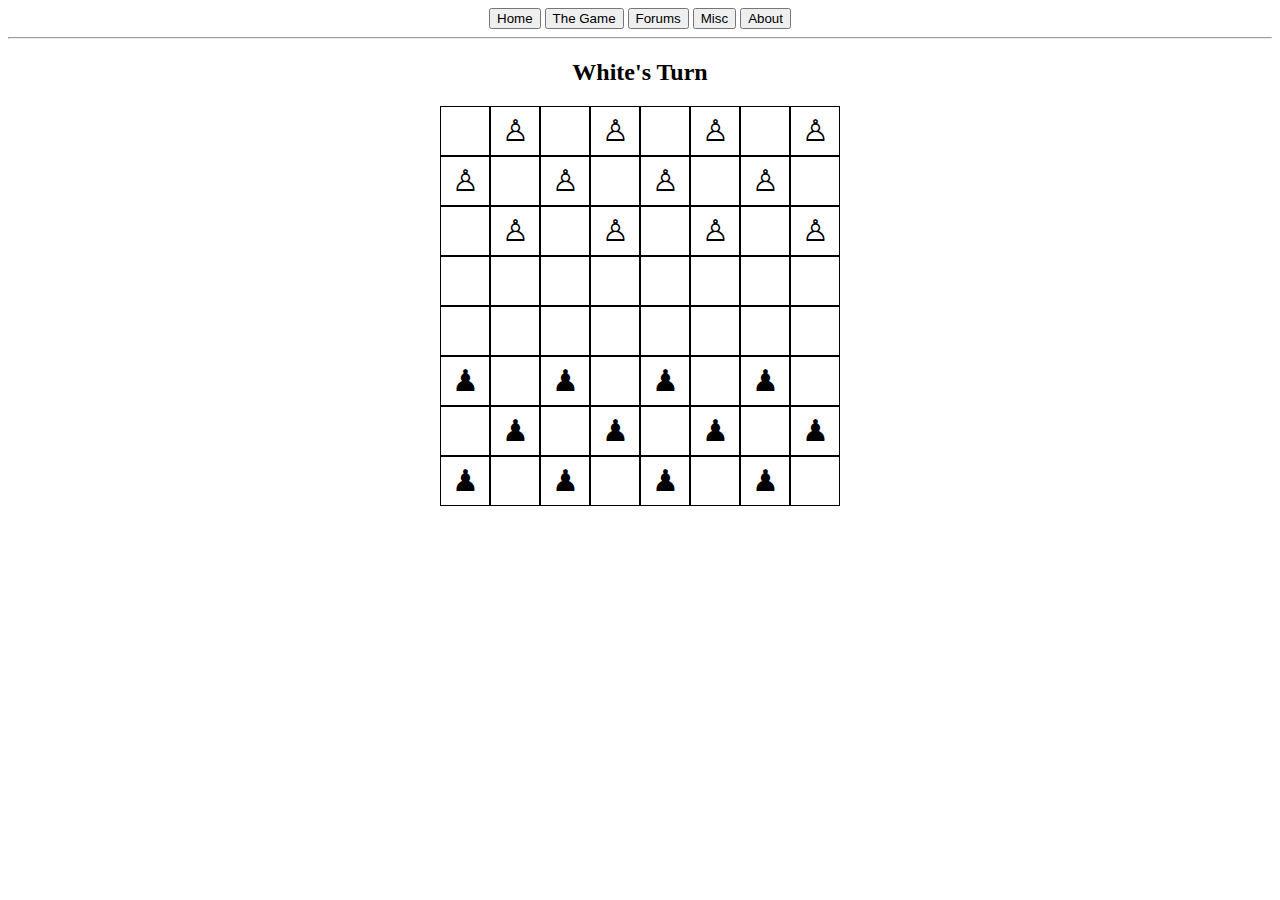
==== chessckers/chessckers.html @ 850728ed "made a decent attempt at implementing the main toolbar into the chessckers page and added a button i" ====
<!DOCTYPE html>
<html>
    <center>
  <head>
    <style>
      .board {
        width: 400px;
        height: 400px;
        display: flex;
        flex-wrap: wrap;
      }

      .square {
        width: 50px;
        height: 50px;
        box-sizing: border-box;
        border: 1px solid black;
        display: flex;
        align-items: center;
        justify-content: center;
        font-size: 30px;
        cursor: pointer;
      }

      .highlight {
        background-color: yellow;
      }
    </style>
  </head>
  <body>
    <div id="top_bar">
        <button class="top_bar_button" onclick="Link('../fp.html')">Home</button>
        <button class="top_bar_button">The Game</button>
        <button class="top_bar_button">Forums</button>
        <button class="top_bar_button">Misc</button>
        <button class="top_bar_button" onclick="Link('../About/about.html')">About</button>
    </div>
    <div id="top_bar_bg"></div><hr>
    <h2 id="turnIndicator">White's Turn</h2>
    <h3 id="winnerText"></h3>
    <div class="board" id="board"></div>

    <script>
      // Game variables
      var board = [];
      var selectedPiece = null;
      var currentPlayer = 'W'; // 'W' for white, 'B' for black

      // Initialize the board
      function initializeBoard() {
        var boardDiv = document.getElementById('board');

        // Create the board squares
        for (var i = 0; i < 8; i++) {
          for (var j = 0; j < 8; j++) {
            var square = document.createElement('div');
            square.className = 'square';
            square.id = 'square_' + i + '_' + j;
            square.addEventListener('click', selectSquare);
            boardDiv.appendChild(square);
          }
        }

        // Set initial pieces
        for (var i = 0; i < 8; i++) {
          board[i] = [];
          for (var j = 0; j < 8; j++) {
            if ((i + j) % 2 === 1 && i < 3) {
              board[i][j] = 'W';
              document.getElementById('square_' + i + '_' + j).textContent = '♙';
            } else if ((i + j) % 2 === 1 && i > 4) {
              board[i][j] = 'B';
              document.getElementById('square_' + i + '_' + j).textContent = '♟︎';
            } else {
              board[i][j] = null;
            }
          }
        }
      }

      // Select a square
      function selectSquare() {
        var id = this.id;
        var coordinates = id.split('_');
        var row = parseInt(coordinates[1]);
        var col = parseInt(coordinates[2]);

        if (selectedPiece) {
          movePiece(selectedPiece, row, col);
        } else {
          selectPiece(row, col);
        }
      }

      // Select a piece
      function selectPiece(row, col) {
        var piece = board[row][col];

        // Check if it's the player's turn and there is a piece at the selected square
        if (piece && piece === currentPlayer) {
          selectedPiece = { row: row, col: col };
          highlightLegalMoves(row, col);
        }
      }

      // Move a piece
      function movePiece(piece, newRow, newCol) {
        var oldRow = piece.row;
        var oldCol = piece.col;

        // Check if it's the player's turn and the move is valid
        if (currentPlayer === board[oldRow][oldCol] && isValidMove(oldRow, oldCol, newRow, newCol)) {
          // Move the piece
          board[newRow][newCol] = board[oldRow][oldCol];
          board[oldRow][oldCol] = null;
          document.getElementById('square_' + newRow + '_' + newCol).textContent = document.getElementById('square_' + oldRow + '_' + oldCol).textContent;
          document.getElementById('square_' + oldRow + '_' + oldCol).textContent = '';

          // Remove captured piece, if any
          var capturedRow = (newRow + oldRow) / 2;
          var capturedCol = (newCol + oldCol) / 2;

          if (Math.abs(newRow - oldRow) === 2 && Math.abs(newCol - oldCol) === 2) {
            board[capturedRow][capturedCol] = null;
            document.getElementById('square_' + capturedRow + '_' + capturedCol).textContent = '';
          }

          // Clear selection and highlights
          selectedPiece = null;
          clearHighlights();

          // Check for a winner
          var winner = checkWinner();
          if (winner) {
            var winnerText = document.getElementById('winnerText');
            winnerText.textContent = (winner === 'W' ? 'White' : 'Black') + ' won!';
            return;
          }

          // Switch players
          currentPlayer = currentPlayer === 'W' ? 'B' : 'W';

          // Update turn indicator
          var turnIndicator = document.getElementById('turnIndicator');
          turnIndicator.textContent = currentPlayer === 'W' ? "White's Turn" : "Black's Turn";
        }
      }

      // Check if a move is valid
      function isValidMove(oldRow, oldCol, newRow, newCol) {
        var piece = board[oldRow][oldCol];
        var isKing = (piece === 'W' && newRow === 0) || (piece === 'B' && newRow === 7);

        // Check if the move is diagonal and within the board boundaries
        if (Math.abs(newRow - oldRow) === 1 && Math.abs(newCol - oldCol) === 1) {
          // Check if the destination square is empty
          if (!board[newRow][newCol]) {
            return true;
          }
        } else if (Math.abs(newRow - oldRow) === 2 && Math.abs(newCol - oldCol) === 2) {
          // Check if the destination square is empty and the jump is valid
          var capturedRow = (newRow + oldRow) / 2;
          var capturedCol = (newCol + oldCol) / 2;

          if (board[capturedRow][capturedCol] && board[capturedRow][capturedCol] !== piece) {
            return true;
          }
        }

        return false;
      }

      // Highlight legal moves for a selected piece
      function highlightLegalMoves(row, col) {
        var piece = board[row][col];
        clearHighlights();

        if (!piece) {
          return;
        }

        var isKing = (piece === 'W' && row === 0) || (piece === 'B' && row === 7);
        var directions = isKing ? [-1, 1] : (piece === 'W' ? [-1] : [1]);

        // Check for valid moves in all directions
        for (var i = 0; i < directions.length; i++) {
          var dir = directions[i];
          var newRow = row + dir;

          for (var j = -1; j <= 1; j += 2) {
            var newCol = col + j;

            if (newRow >= 0 && newRow < 8 && newCol >= 0 && newCol < 8 && !board[newRow][newCol]) {
              document.getElementById('square_' + newRow + '_' + newCol).classList.add('highlight');
            }
          }
        }
      }

      // Clear highlighted squares
      function clearHighlights() {
        var squares = document.getElementsByClassName('square');
        for (var i = 0; i < squares.length; i++) {
          squares[i].classList.remove('highlight');
        }
      }

      // Check for a winner
      function checkWinner() {
        var whiteCount = 0;
        var blackCount = 0;

        for (var i = 0; i < 8; i++) {
          for (var j = 0; j < 8; j++) {
            if (board[i][j] === 'W') {
              whiteCount++;
            } else if (board[i][j] === 'B') {
              blackCount++;
            }
          }
        }

        if (whiteCount === 0) {
          return 'B';
        } else if (blackCount === 0) {
          return 'W';
        }

        return null;
      }

      // Initialize the board on page load
      window.onload = function () {
        initializeBoard();
      };
    </script>
  </body>
</center>
</html>
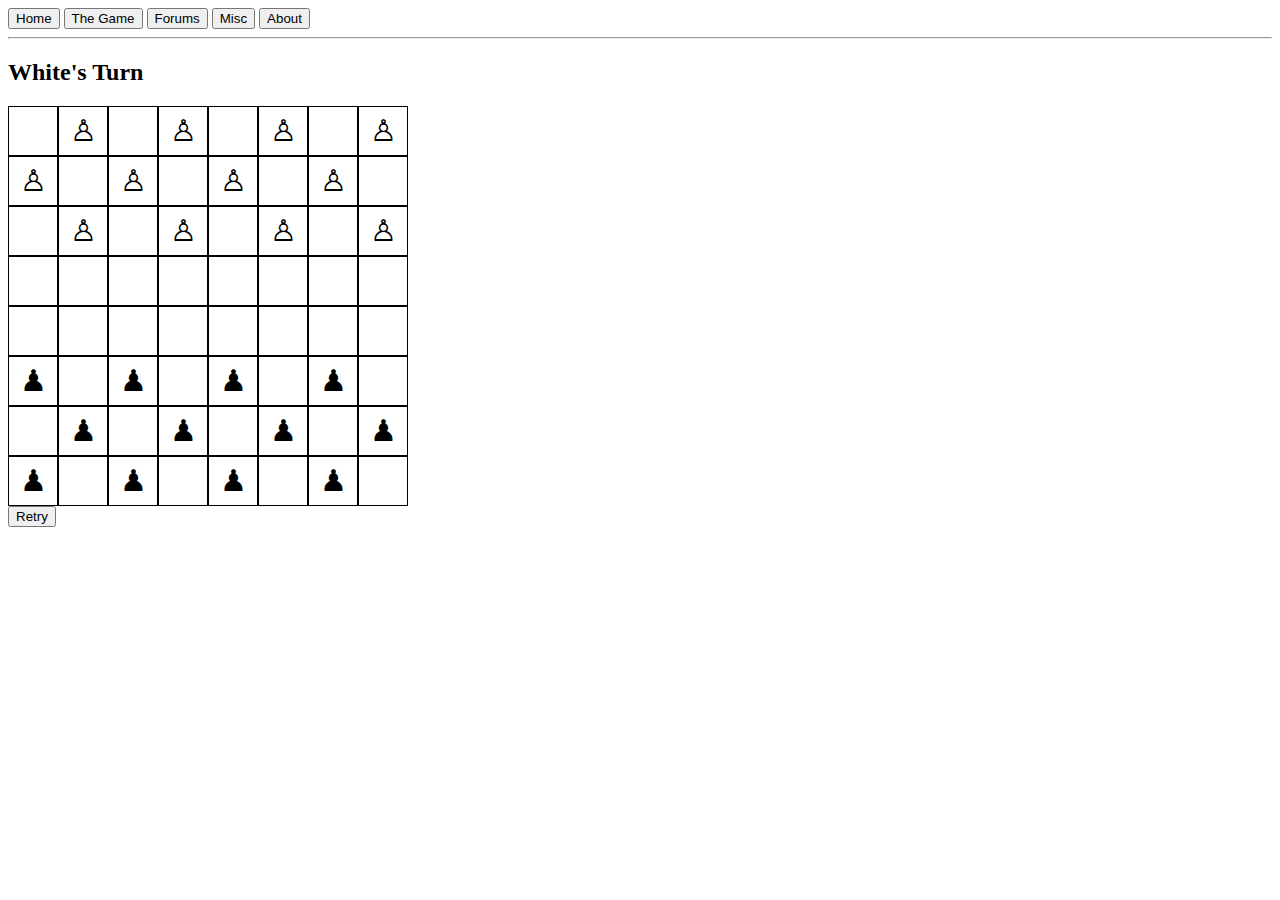
==== commit 6b4f6cd2: "improved the game's ability to highlight squares" ====
--- a/chessckers/chessckers.html
+++ b/chessckers/chessckers.html
@@ -1,6 +1,5 @@
 <!DOCTYPE html>
 <html>
-    <center>
   <head>
     <style>
       .board {
@@ -29,16 +28,18 @@
   </head>
   <body>
     <div id="top_bar">
-        <button class="top_bar_button" onclick="Link('../fp.html')">Home</button>
-        <button class="top_bar_button">The Game</button>
-        <button class="top_bar_button">Forums</button>
-        <button class="top_bar_button">Misc</button>
-        <button class="top_bar_button" onclick="Link('../About/about.html')">About</button>
+      <button class="top_bar_button" onclick="Link('../fp.html')">Home</button>
+      <button class="top_bar_button">The Game</button>
+      <button class="top_bar_button">Forums</button>
+      <button class="top_bar_button">Misc</button>
+      <button class="top_bar_button" onclick="Link('../About/about.html')">About</button>
     </div>
-    <div id="top_bar_bg"></div><hr>
+    <div id="top_bar_bg"></div>
+    <hr>
     <h2 id="turnIndicator">White's Turn</h2>
     <h3 id="winnerText"></h3>
     <div class="board" id="board"></div>
+    <button class="retryButton" onclick="resetGame()">Retry</button>
 
     <script>
       // Game variables
@@ -113,7 +114,8 @@
           // Move the piece
           board[newRow][newCol] = board[oldRow][oldCol];
           board[oldRow][oldCol] = null;
-          document.getElementById('square_' + newRow + '_' + newCol).textContent = document.getElementById('square_' + oldRow + '_' + oldCol).textContent;
+          document.getElementById('square_' + newRow + '_' + newCol).textContent =
+            document.getElementById('square_' + oldRow + '_' + oldCol).textContent;
           document.getElementById('square_' + oldRow + '_' + oldCol).textContent = '';
 
           // Remove captured piece, if any
@@ -171,31 +173,54 @@
       }
 
       // Highlight legal moves for a selected piece
-      function highlightLegalMoves(row, col) {
-        var piece = board[row][col];
-        clearHighlights();
-
-        if (!piece) {
-          return;
-        }
-
-        var isKing = (piece === 'W' && row === 0) || (piece === 'B' && row === 7);
-        var directions = isKing ? [-1, 1] : (piece === 'W' ? [-1] : [1]);
-
-        // Check for valid moves in all directions
-        for (var i = 0; i < directions.length; i++) {
-          var dir = directions[i];
-          var newRow = row + dir;
-
-          for (var j = -1; j <= 1; j += 2) {
-            var newCol = col + j;
-
-            if (newRow >= 0 && newRow < 8 && newCol >= 0 && newCol < 8 && !board[newRow][newCol]) {
-              document.getElementById('square_' + newRow + '_' + newCol).classList.add('highlight');
-            }
-          }
-        }
-      }
+function highlightLegalMoves(row, col) {
+  var piece = board[row][col];
+  clearHighlights();
+
+  if (!piece) {
+    return;
+  }
+
+  var isKing = (piece === 'W' && row === 0) || (piece === 'B' && row === 7);
+  var directions = isKing ? [-1, 1] : (piece === 'W' ? [-1] : [1]);
+
+  // Check for valid moves in all directions
+  for (var i = 0; i < directions.length; i++) {
+    var dir = directions[i];
+    var newRow = row + dir;
+
+    for (var j = -1; j <= 1; j += 2) {
+      var newCol = col + j;
+
+      if (newRow >= 0 && newRow < 8 && newCol >= 0 && newCol < 8 && !board[newRow][newCol]) {
+        document.getElementById('square_' + newRow + '_' + newCol).classList.add('highlight');
+      } else if (
+        newRow >= 0 &&
+        newRow < 8 &&
+        newCol >= 0 &&
+        newCol < 8 &&
+        board[newRow][newCol] &&
+        board[newRow][newCol] !== piece
+      ) {
+        // Check for capturing moves
+        var capturedRow = newRow + dir;
+        var capturedCol = newCol + j;
+
+        if (
+          capturedRow >= 0 &&
+          capturedRow < 8 &&
+          capturedCol >= 0 &&
+          capturedCol < 8 &&
+          !board[capturedRow][capturedCol]
+        ) {
+          document.getElementById('square_' + capturedRow + '_' + capturedCol).classList.add('highlight');
+        }
+      }
+    }
+  }
+}
+
+
 
       // Clear highlighted squares
       function clearHighlights() {
@@ -235,5 +260,4 @@
       };
     </script>
   </body>
-</center>
 </html>
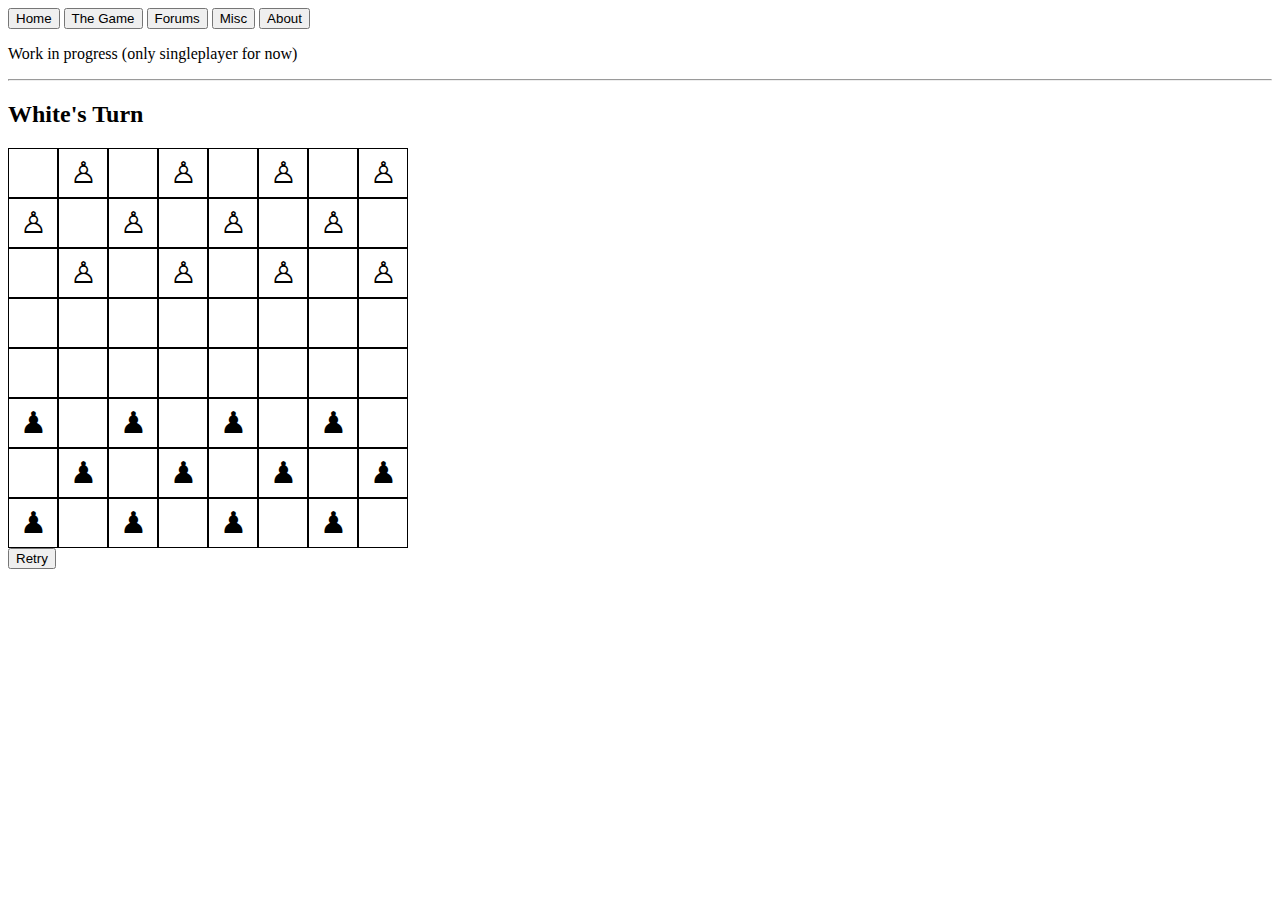
==== commit c5b86b6b: "added a "work in progress" sign to all relevant pages" ====
--- a/chessckers/chessckers.html
+++ b/chessckers/chessckers.html
@@ -34,6 +34,7 @@
       <button class="top_bar_button">Misc</button>
       <button class="top_bar_button" onclick="Link('../About/about.html')">About</button>
     </div>
+    <p>Work in progress (only singleplayer for now)</p>
     <div id="top_bar_bg"></div>
     <hr>
     <h2 id="turnIndicator">White's Turn</h2>
@@ -41,6 +42,7 @@
     <div class="board" id="board"></div>
     <button class="retryButton" onclick="resetGame()">Retry</button>
 
+    <center>
     <script>
       // Game variables
       var board = [];
@@ -259,5 +261,6 @@
         initializeBoard();
       };
     </script>
+  </center>
   </body>
 </html>
